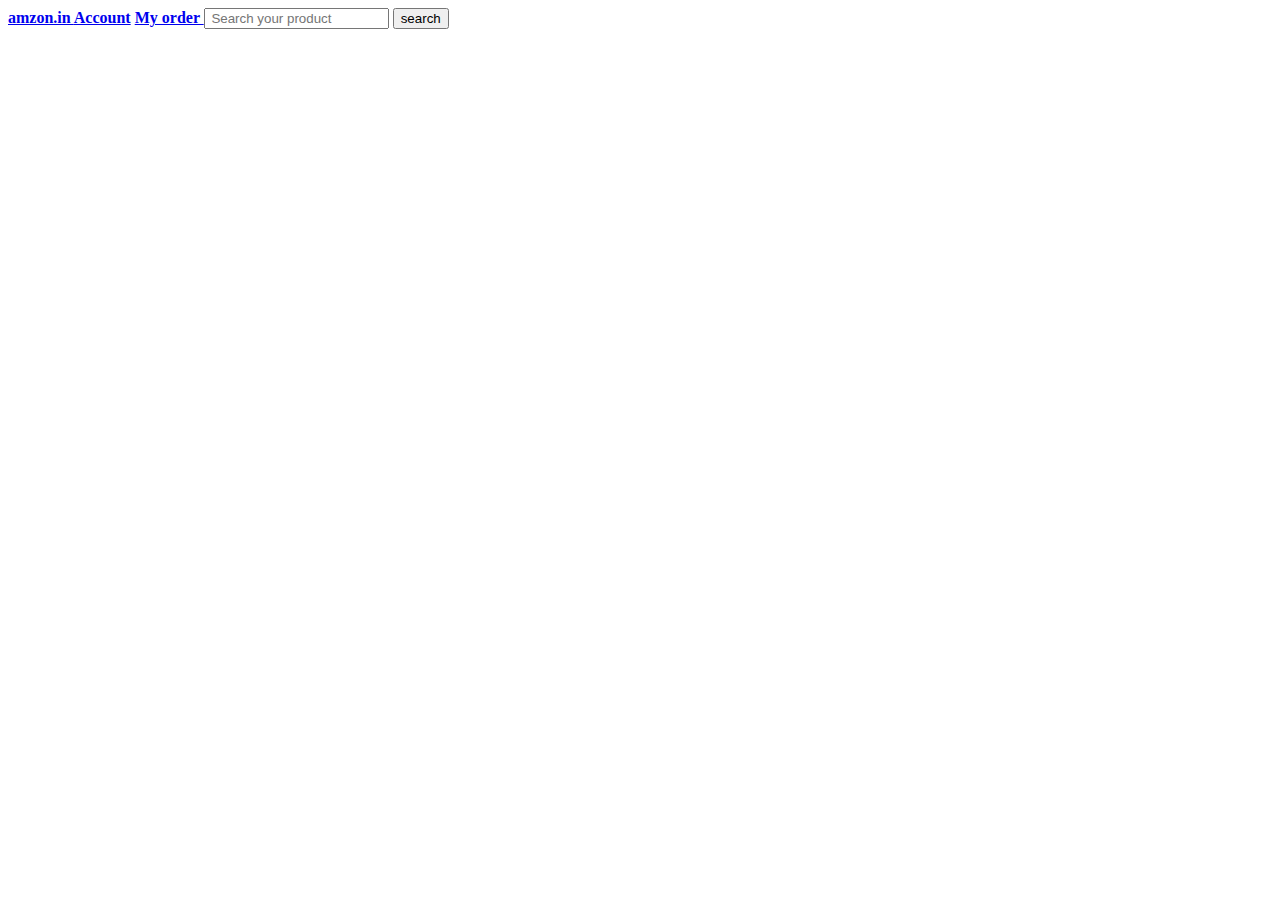
==== index.html @ f911bde1 "frontdevp" ====
<!DOCTYPE html>
<html lang="en">
<head>
    <meta charset="UTF-8">
    <meta name="viewport" content="width=device-width, initial-scale=1.0">
    <title>Document</title>
</head>
<link rel="stylesheet" href="style.css">
<body>
    

   <div id="navbar" >
    <b><a  href="https://www.amazon.in/?&tag=googhydrabk1-21&ref=pd_sl_5szpgfto9i_e&adgrpid=155259813593&hvpone=&hvptwo=&hvadid=674893540034&hvpos=&hvnetw=g&hvrand=8353769011428695265&hvqmt=e&hvdev=c&hvdvcmdl=&hvlocint=&hvlocphy=9302611&hvtargid=kwd-64107830&hydadcr=14452_2316413&gad_source=1" id="logo">amzon.in </a> 
    <a href="https://www.amazon.in/gp/css/homepage.html?ref_=nav_em_ya_0_1_1_39"> Account</a>
    <a href="https://www.amazon.in/ap/signin?openid.pape.max_auth_age=0&openid.return_to=https%3A%2F%2Fwww.amazon.in%2Fyour-orders%2Forders%3Fref_%3Dnav_orders_first&openid.identity=http%3A%2F%2Fspecs.openid.net%2Fauth%2F2.0%2Fidentifier_select&openid.assoc_handle=amzn_retail_yourorders_in&openid.mode=checkid_setup&language=en_IN&openid.claimed_id=http%3A%2F%2Fspecs.openid.net%2Fauth%2F2.0%2Fidentifier_select&openid.ns=http%3A%2F%2Fspecs.openid.net%2Fauth%2F2.0"> My order </a></b>
    <input id="p1"placeholder=" Search your product ">

    <button>search</button>
   </div>
    
</body>
</html>
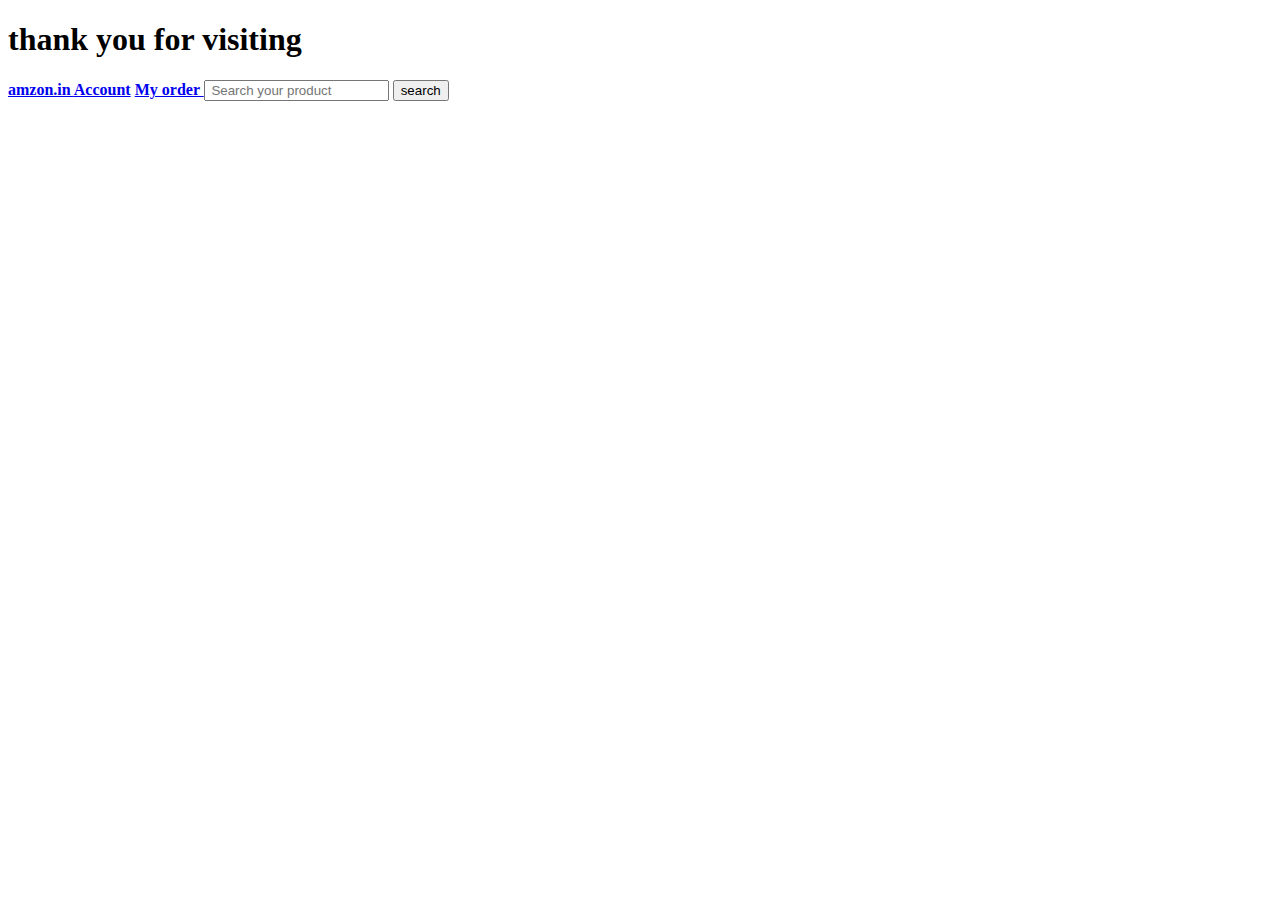
==== commit b12776fc: "se" ====
--- a/index.html
+++ b/index.html
@@ -7,6 +7,7 @@
 </head>
 <link rel="stylesheet" href="style.css">
 <body>
+    <h1> thank you for visiting</h1>
     
 
    <div id="navbar" >
